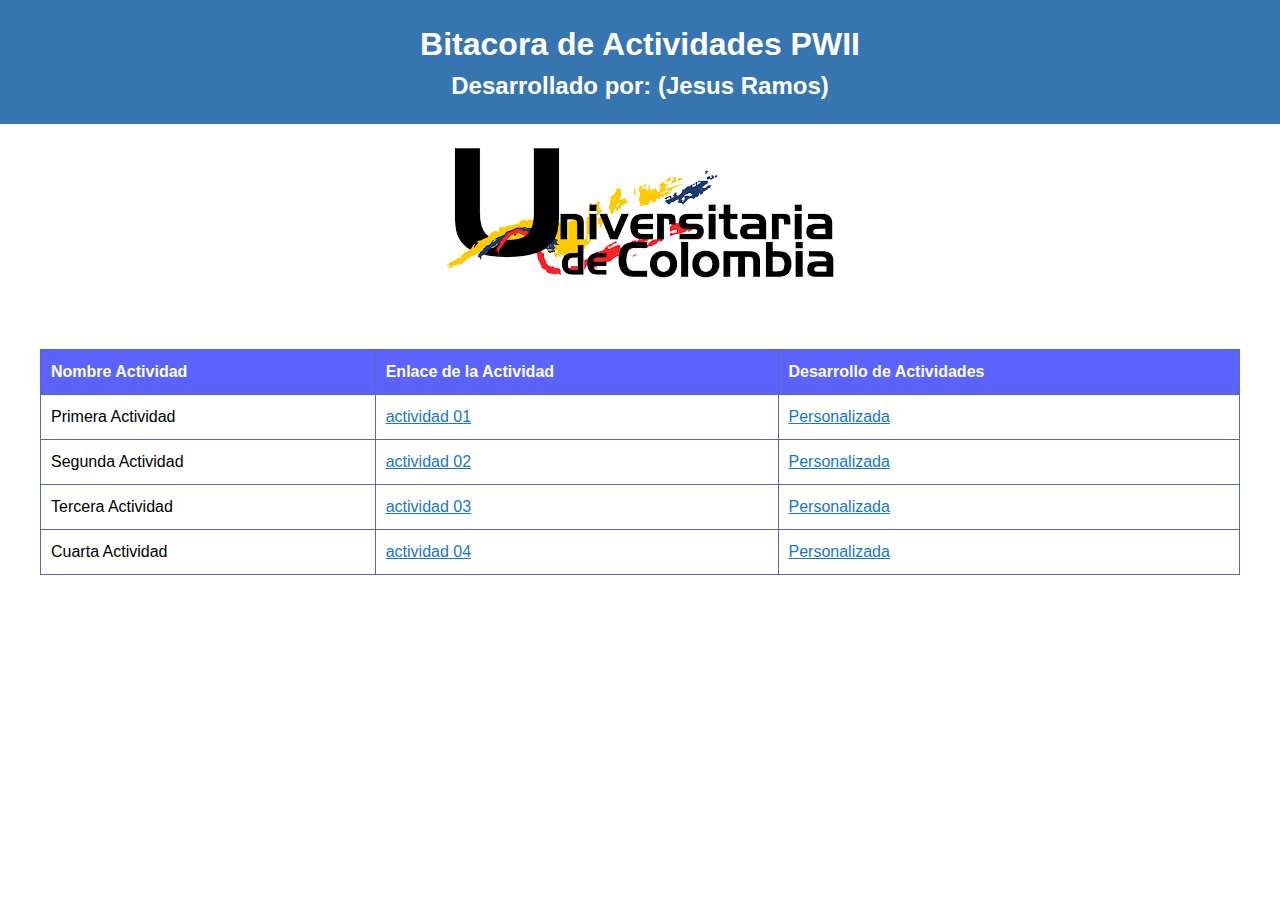
==== index.html @ 57d7ee8c "Aplicativo primera actividad" ====
<!DOCTYPE html>
<html lang=“es”>

    <head>
        <meta charset=“UTF-8”>
        <meta name=“viewport” content=“width=device-width, initial-scale=1.0”>
        <title>Bitacora De Actividades</title>
        <style>
            body {
                margin: 0;
                padding: 0;
                font-family: Arial, sans-serif;
                font-size: 16px;
                line-height: 1.5;
            }

            header {
                background-color: #3775b0;
                color: #ffffff;
                text-align: center;
                padding: 20px;
            }

            h1,
            h2 {
                margin: 0;
            }

            .container {
                max-width: 1200px;
                margin: 0 auto;
                padding: 20px;
            }

            table {
                width: 100%;
                border-collapse: collapse;
                margin-top: 20px;
            }

            th,
            td {
                border: 1px solid #5f67b2;
                padding: 10px;
                text-align: left;
            }

            th {
                background-color: #5b63fc;
                color: #ffffff
            }

            a {
                color: #1776CA;
            }

            @media screen and (max-width: 768px) {
                h1 {
                    font-size: 28px;
                }

                .container {
                    padding: 10px;
                }

                table {
                    font-size: 14px;
                }

                th,
                td {
                    padding: 5px;
                }
            }

        </style>
    </head>

    <body>
        <header>
            <h1>Bitacora de Actividades PWII</h1>
            <h2>Desarrollado por: (Jesus Ramos) </h2>
        </header>
        <br>
        <center><img src="./images/iuc.png" alt="Universitaria de Colombia" /></center>
        <br>
        <div class="container">
            <table>
                <thead>
                    <tr>
                        <th>Nombre Actividad</th>
                        <th>Enlace de la Actividad</th>
                        <th>Desarrollo de Actividades</th>
                    </tr>
                </thead>
                <tbody>
                    <tr>
                        <td>Primera Actividad</td>
                        <td><a href="actividad 01.html" target="_blank">actividad 01</a></td>
                        <td><a href="Solucionactividad 01.html" target="_blank">Personalizada</a></td>
                    </tr>
                    <tr>
                        <td>Segunda Actividad</td>
                        <td><a href="actividad 02.html" target="_blank">actividad 02</a></td>
                        <td><a href="Solucionactividad 02.html" target="_blank">Personalizada</a></td>
                    </tr>
                    <tr>
                        <td>Tercera Actividad</td>
                        <td><a href="actividad 03.html" target="_blank">actividad 03</a></td>
                        <td><a href="Solucionactividad 03.html" target="_blank">Personalizada</a></td>
                    </tr>
                    <tr>
                        <td>Cuarta Actividad</td>
                        <td><a href="actividad 04.html" target="_blank">actividad 04</a></td>
                        <td><a href="Solucionactividad 04.html" target="_blank">Personalizada</a></td>
                    </tr>
                </tbody>
            </table>
        </div>
    </body>

</html>
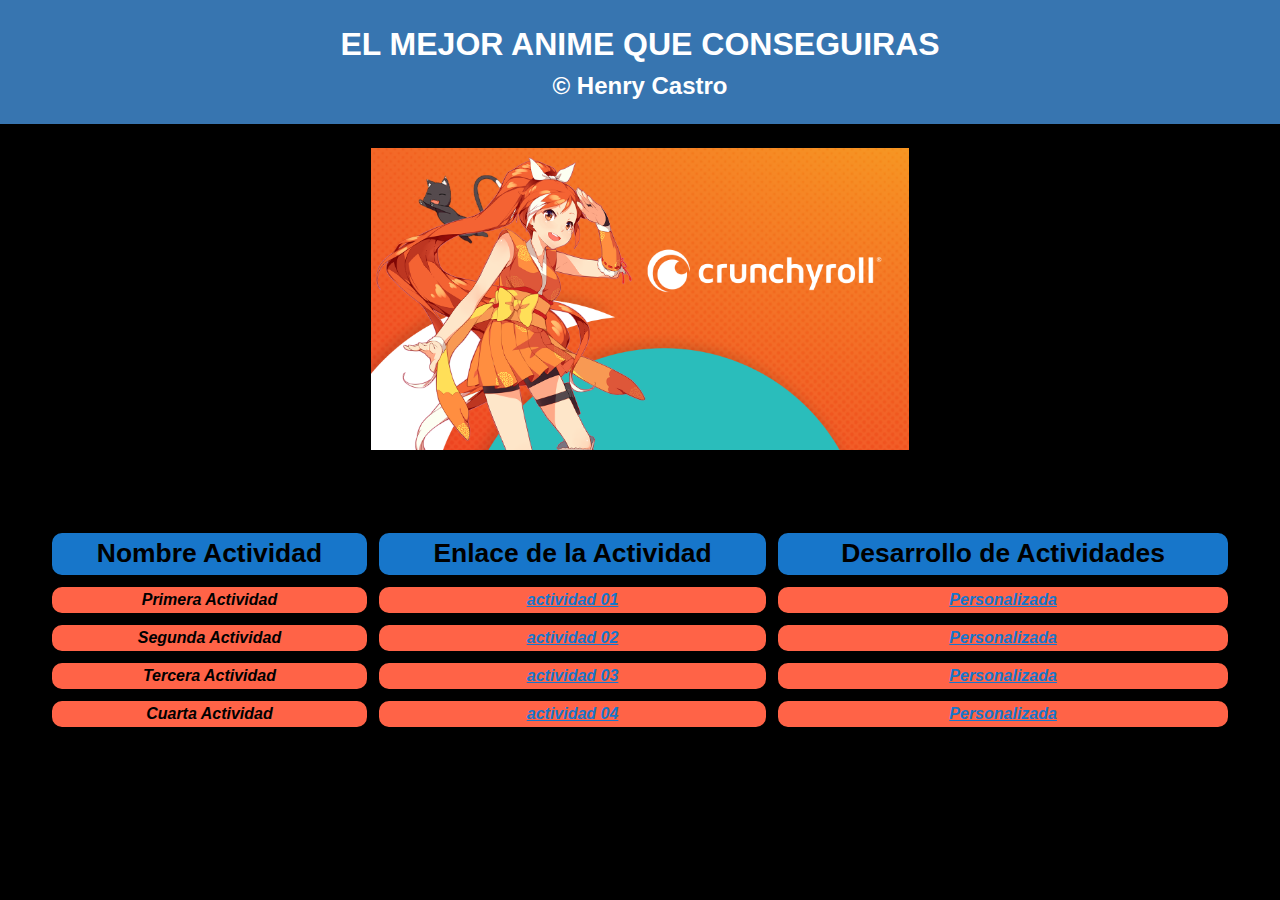
==== commit 7279207d: "Se adicionan cambios" ====
--- a/index.html
+++ b/index.html
@@ -1,122 +1,134 @@
 <!DOCTYPE html>
 <html lang=“es”>
 
-    <head>
-        <meta charset=“UTF-8”>
-        <meta name=“viewport” content=“width=device-width, initial-scale=1.0”>
-        <title>Bitacora De Actividades</title>
-        <style>
-            body {
-                margin: 0;
-                padding: 0;
-                font-family: Arial, sans-serif;
-                font-size: 16px;
-                line-height: 1.5;
-            }
+<head>
+    <meta charset=“UTF-8”>
+    <meta name=“viewport” content=“width=device-width, initial-scale=1.0”>
+    <title>Bitacora De Actividades</title>
+    <style>
+        body {
+            margin: 0;
+            padding: 0;
+            font-family: Arial, sans-serif;
+            font-size: 16px;
+            line-height: 1.5;
+            background-color: black;
+        }
 
-            header {
-                background-color: #3775b0;
-                color: #ffffff;
-                text-align: center;
-                padding: 20px;
-            }
+        header {
+            background-color: #3775b0;
+            color: #ffffff;
+            text-align: center;
+            padding: 20px;
+        }
 
-            h1,
-            h2 {
-                margin: 0;
+        h1,
+        h2 {
+            margin: 0;
+        }
+
+        .container {
+            max-width: 1200px;
+            margin: 0 auto;
+            padding: 20px;
+        }
+
+        table {
+            width: 100%;
+            margin-top: 20px;
+            background-color: black;
+        }
+
+        table,
+        th,
+        td {
+            border: 5px solid black;
+            border-radius: 15px;
+        }
+
+        td {
+            background-color: tomato;
+            text-align: center;
+            font-style: oblique;
+            font-weight: bold;
+
+        }
+
+        th {
+            background-color: #1776CA;
+            font-size: 0.7cm;
+        }
+
+        img {
+            width: 42%;
+        }
+
+        a {
+            color: #1776CA;
+        }
+
+        @media screen and (max-width: 768px) {
+            h1 {
+                font-size: 28px;
             }
 
             .container {
-                max-width: 1200px;
-                margin: 0 auto;
-                padding: 20px;
+                padding: 10px;
             }
 
             table {
-                width: 100%;
-                border-collapse: collapse;
-                margin-top: 20px;
+                font-size: 14px;
             }
 
             th,
             td {
-                border: 1px solid #5f67b2;
-                padding: 10px;
-                text-align: left;
+                padding: 5px;
             }
+        }
+    </style>
+</head>
 
-            th {
-                background-color: #5b63fc;
-                color: #ffffff
-            }
+<body>
+    <header>
+        <h1>EL MEJOR ANIME QUE CONSEGUIRAS</h1>
+        <h2>&COPY; Henry Castro</h2>
+    </header>
+    <br>
+    <center><img src="images/LogoCrunchy.png" alt="Universitaria de Colombia" /></center>
+    <br>
+    <div class="container">
+        <table>
+            <thead>
+                <tr>
+                    <th>Nombre Actividad</th>
+                    <th>Enlace de la Actividad</th>
+                    <th>Desarrollo de Actividades</th>
+                </tr>
+            </thead>
+            <tbody>
+                <tr>
+                    <td>Primera Actividad</td>
+                    <td><a href="actividad 01.html" target="_blank">actividad 01</a></td>
+                    <td><a href="Solucionactividad 01.html" target="_blank">Personalizada</a></td>
+                </tr>
+                <tr>
+                    <td>Segunda Actividad</td>
+                    <td><a href="actividad 02.html" target="_blank">actividad 02</a></td>
+                    <td><a href="Solucionactividad 02.html" target="_blank">Personalizada</a></td>
+                </tr>
+                <tr>
+                    <td>Tercera Actividad</td>
+                    <td><a href="actividad 03.html" target="_blank">actividad 03</a></td>
+                    <td><a href="Solucionactividad 03.html" target="_blank">Personalizada</a></td>
+                </tr>
+                <tr>
+                    <td>Cuarta Actividad</td>
+                    <td><a href="actividad 04.html" target="_blank">actividad 04</a></td>
+                    <td><a href="Solucionactividad 04.html" target="_blank">Personalizada</a></td>
+                </tr>
+            </tbody>
+        </table>
+    </div>
+</body>
 
-            a {
-                color: #1776CA;
-            }
-
-            @media screen and (max-width: 768px) {
-                h1 {
-                    font-size: 28px;
-                }
-
-                .container {
-                    padding: 10px;
-                }
-
-                table {
-                    font-size: 14px;
-                }
-
-                th,
-                td {
-                    padding: 5px;
-                }
-            }
-
-        </style>
-    </head>
-
-    <body>
-        <header>
-            <h1>Bitacora de Actividades PWII</h1>
-            <h2>Desarrollado por: (Jesus Ramos) </h2>
-        </header>
-        <br>
-        <center><img src="./images/iuc.png" alt="Universitaria de Colombia" /></center>
-        <br>
-        <div class="container">
-            <table>
-                <thead>
-                    <tr>
-                        <th>Nombre Actividad</th>
-                        <th>Enlace de la Actividad</th>
-                        <th>Desarrollo de Actividades</th>
-                    </tr>
-                </thead>
-                <tbody>
-                    <tr>
-                        <td>Primera Actividad</td>
-                        <td><a href="actividad 01.html" target="_blank">actividad 01</a></td>
-                        <td><a href="Solucionactividad 01.html" target="_blank">Personalizada</a></td>
-                    </tr>
-                    <tr>
-                        <td>Segunda Actividad</td>
-                        <td><a href="actividad 02.html" target="_blank">actividad 02</a></td>
-                        <td><a href="Solucionactividad 02.html" target="_blank">Personalizada</a></td>
-                    </tr>
-                    <tr>
-                        <td>Tercera Actividad</td>
-                        <td><a href="actividad 03.html" target="_blank">actividad 03</a></td>
-                        <td><a href="Solucionactividad 03.html" target="_blank">Personalizada</a></td>
-                    </tr>
-                    <tr>
-                        <td>Cuarta Actividad</td>
-                        <td><a href="actividad 04.html" target="_blank">actividad 04</a></td>
-                        <td><a href="Solucionactividad 04.html" target="_blank">Personalizada</a></td>
-                    </tr>
-                </tbody>
-            </table>
-        </div>
-    </body>
-
-</html>
+</html>